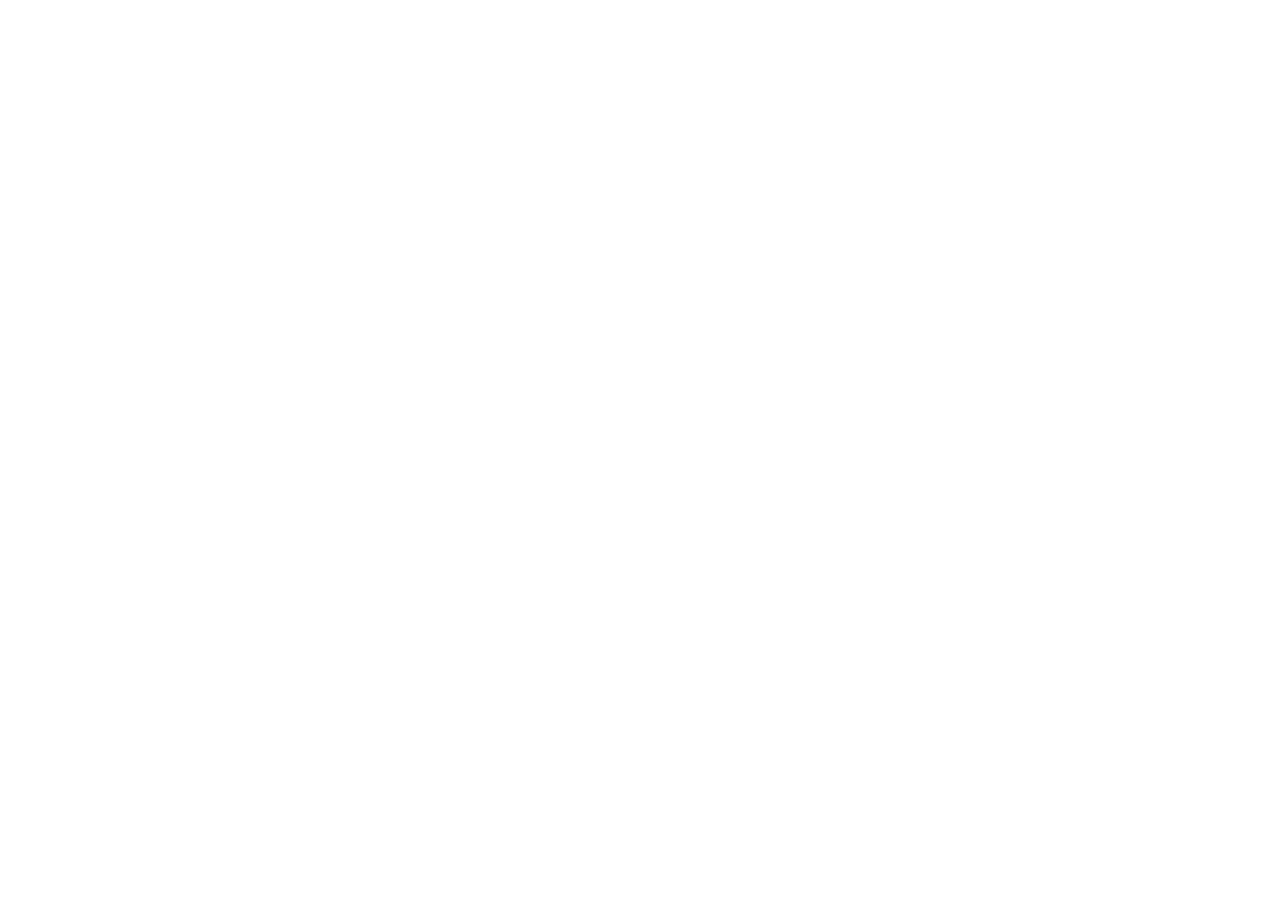
==== layout/blog/index.html @ 8bf0fca5 "update readme" ====
<!DOCTYPE html>
<html lang="en">
    <head>
        <meta charset="utf-8">
        <meta http-equiv="X-UA-Compatible" content="IE=edge">
        <meta name="viewport" content="width=device-width, initial-scale=1">
        <title>blog-layout</title>
        <link href="blog.css" rel="stylesheet">
    </head>
    <body>

        <div class="blog_layout">

            <div class="blog_content">

                <div class="index_pic">

                </div> <!--index_pic-->

                <div class="post_list">

                </div><!--post_list-->

                <div class="post_index">

                </div> <!--post_index-->

            </div> <!--blog_content-->

            <div class="blog_sidebar"> 

            </div> <!--blog_sidebar-->

        </div> <!--blog_layout-->

        <div class="footer">

        </div> <!--footer-->

    </body>
</html>
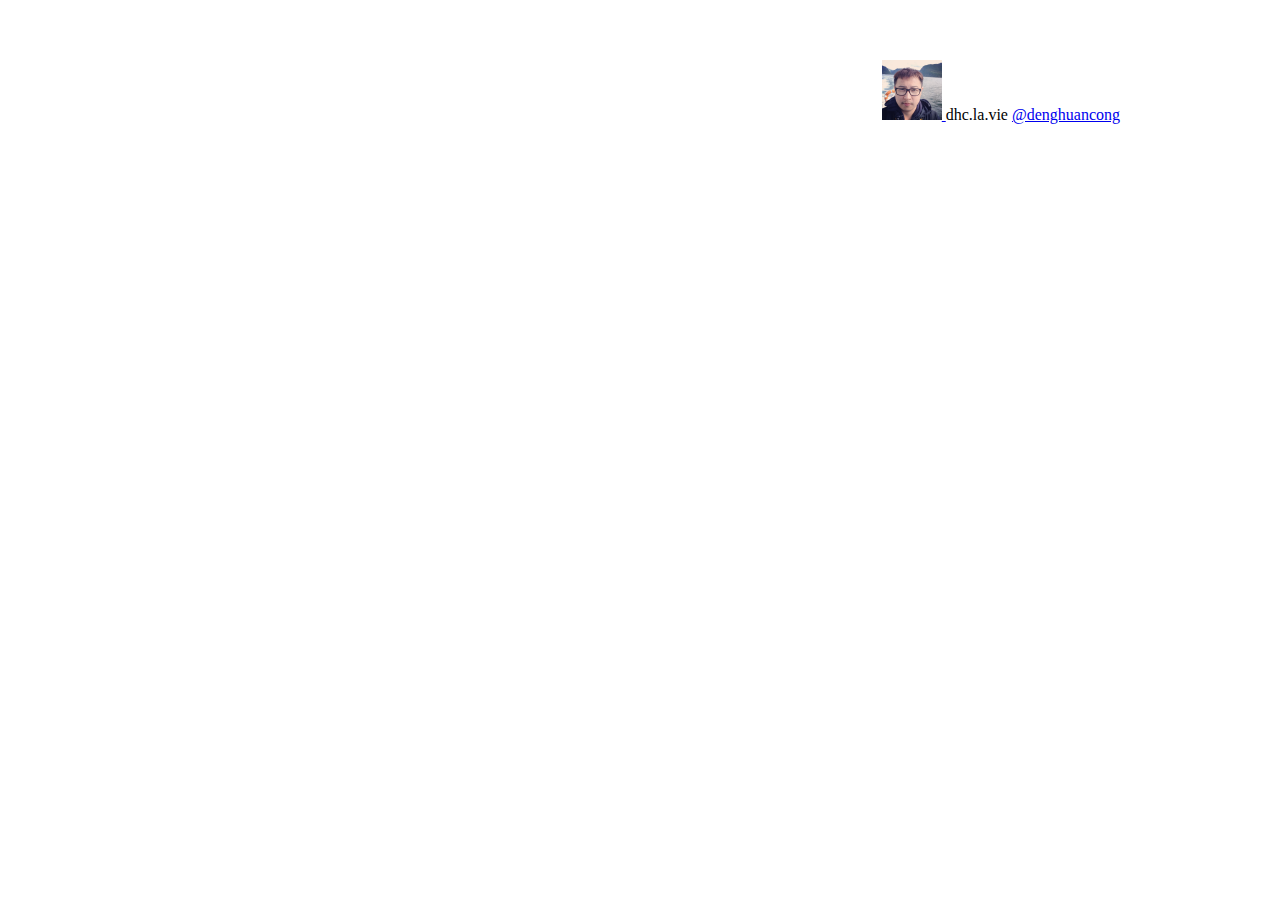
==== commit 99573ba7: "update blog layout" ====
--- a/layout/blog/index.html
+++ b/layout/blog/index.html
@@ -5,37 +5,44 @@
         <meta http-equiv="X-UA-Compatible" content="IE=edge">
         <meta name="viewport" content="width=device-width, initial-scale=1">
         <title>blog-layout</title>
-        <link href="blog.css" rel="stylesheet">
+        <link href="css/master.css" rel="stylesheet">
     </head>
+
     <body>
 
-        <div class="blog_layout">
+        <div class="container">
 
-            <div class="blog_content">
+                <div class="column sidebar">
 
-                <div class="index_pic">
+                    <header class="widget master-header">
 
-                </div> <!--index_pic-->
+                    <a class="thumbnail blog-photo" href="/">
+                        <img src="images/samueldeng_hd.jpg" width="60px" height="60px"/>
+                    </a>
 
-                <div class="post_list">
+                    <a class="blog-name">dhc.la.vie</a>
 
-                </div><!--post_list-->
+                    <a href="http://twitter.com/denghuancong" class="twitter">@denghuancong</a>
+                    </header>
 
-                <div class="post_index">
+                    <div class="sidebar-inner">
+                        <section class="widget about">
+                            
+                        </section>
+                        <footer class="master-footer"></footer>
+                    </div> <!--/. sidebar-inner -->
 
-                </div> <!--post_index-->
+                </div> <!-- /. sidebar -->
 
-            </div> <!--blog_content-->
+                <div class="column main">
 
-            <div class="blog_sidebar"> 
+                    <article class="post">
+                    </article>
+                    <div class="pagination"></div>
 
-            </div> <!--blog_sidebar-->
+                </div> <!-- /. main -->
 
-        </div> <!--blog_layout-->
-
-        <div class="footer">
-
-        </div> <!--footer-->
+        </div><!-- /.container-->
 
     </body>
 </html>
--- a/layout/blog/css/master.css
+++ b/layout/blog/css/master.css
@@ -0,0 +1,4 @@
+/* This master style sheet is used to aggregate other style sheets for the site */
+
+@import url("reset.css");
+@import url("blog.css");
